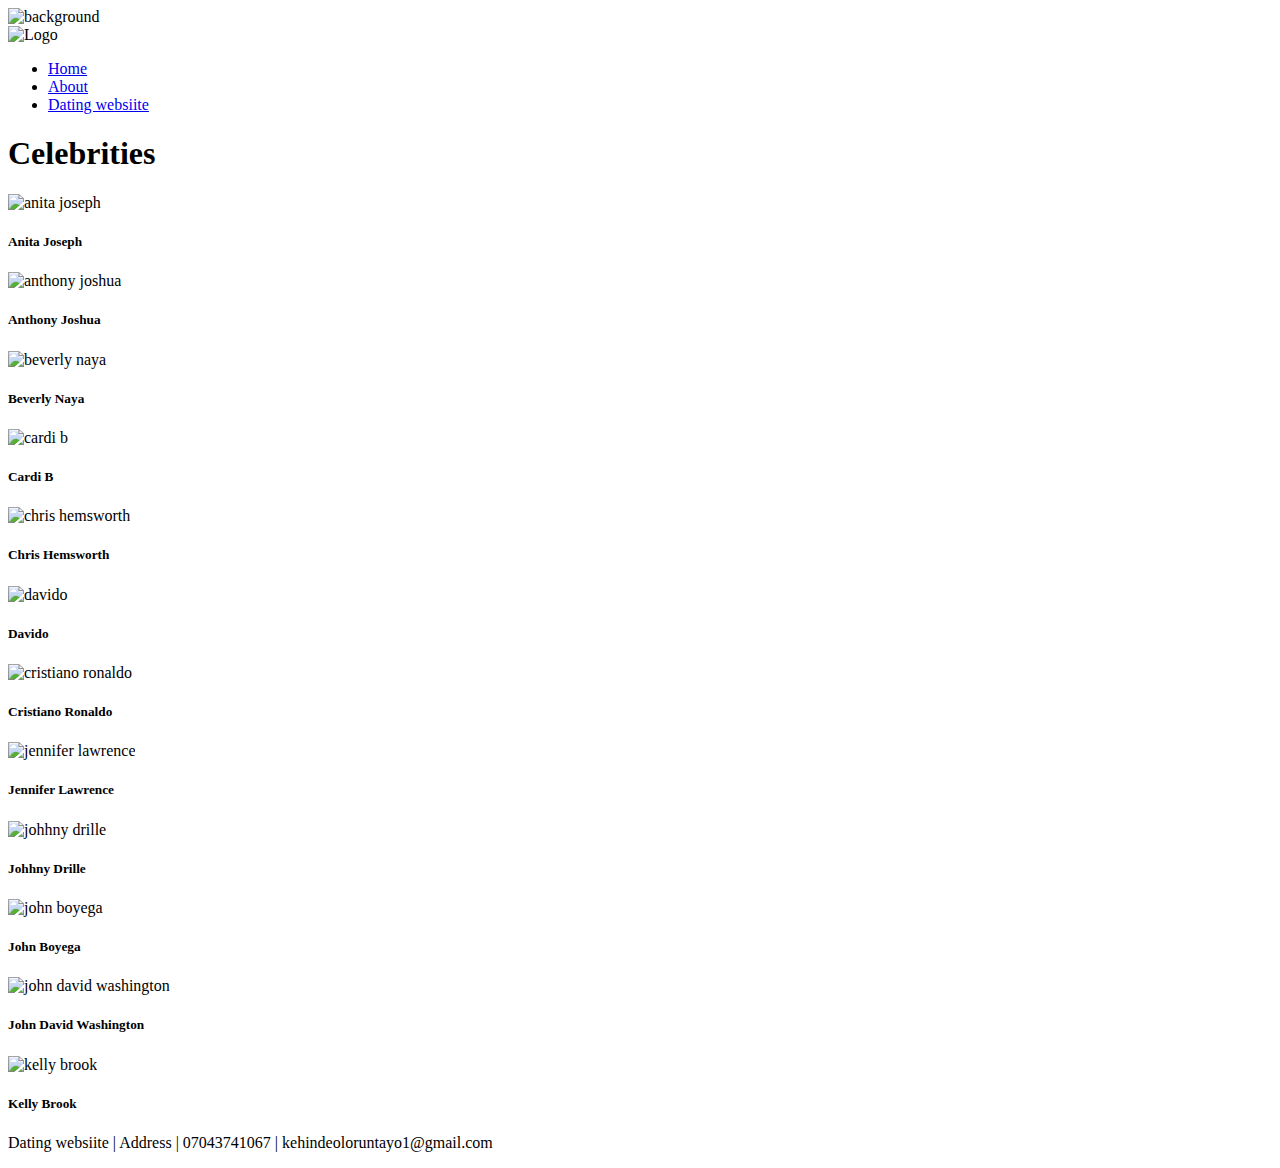
==== celebrities.html @ 1495de13 "create celebrities.html" ====
<!DOCTYPE html>
<html lang="en">
<head>
    <meta charset="UTF-8">
    <meta http-equiv="X-UA-Compatible" content="IE=edge">
    <meta name="viewport" content="width=device-width, initial-scale=1.0">
    <script src="js/jquery-3.6.4.js"></script>
    <script src="js/script.js"></script>
    <link rel="icon" href="./img/lg.jpg">
    <link rel="stylesheet" href="css/bootstrap.css">
    <link rel="stylesheet" href="css/style.css">
    <title>Celebrity Dating Site</title>
</head>
<body>
    <div class="background3">
        <img src="./img/pexels-jasmine-carter-613321.jpg" alt="background">
    </div>    
    <nav>
      <img src="./img/lg.jpg" alt="Logo">
      <ul>
        <li><a href="./index.html">Home</a></li>
        <li><a href="./landing.html">About</a></li>
        <li>
          <a href="./form.html">Dating websiite</a>
        </li>
      </ul>
    </nav>
    <div class="container">
        <h1>Celebrities</h1>
        <div class="row">
            <div class="col-sm">
                <img src="./img/anita joseph.jpg" alt="anita joseph">
                <h5 class="celeb">Anita Joseph</h5>
            </div>
            <div class="col-sm">
                <img src="./img/anthony joshua.jpg" alt="anthony joshua">
                <h5 class="celeb">Anthony Joshua</h5>
            </div>
            <div class="col-sm"> 
                <img src="./img/beverly naya.jpg" alt="beverly naya">
                <h5 class="celeb">Beverly Naya</h5>
            </div>
        </div>

        <div class="row">
            <div class="col-sm">
                <img src="./img/cardi b.jpg" alt="cardi b">
                <h5 class="celeb">Cardi B</h5>
            </div>
            <div class="col-sm">
                <img src="./img/chris hemsworth.jpg" alt="chris hemsworth">
                <h5 class="celeb">Chris Hemsworth</h5>
            </div>
            <div class="col-sm">
                <img src="./img/davido.jpg" alt="davido">
                <h5 class="celeb">Davido</h5>
            </div>
        </div>

        <div class="row">
            <div class="col-sm">
                <img src="./img/GOAT.jpg" alt="cristiano ronaldo">
                <h5 class="celeb">Cristiano Ronaldo</h5>
            </div>
            <div class="col-sm">
                <img src="./img/jennifer lawrence.jpg" alt="jennifer lawrence">
                <h5 class="celeb">Jennifer Lawrence</h5>
            </div>
            <div class="col-sm">
                <img src="./img/johhny drille.jpg" alt="johhny drille">
                <h5 class="celeb">Johhny Drille</h5>
            </div>
        </div>

        <div class="row">
            <div class="col-sm">
                <img src="./img/john boyega.jpg" alt="john boyega">
                <h5 class="celeb">John Boyega</h5>
            </div>
            <div class="col-sm">
                <img src="./img/john david washington.jpg" alt="john david washington">
                <h5 class="celeb">John David Washington</h5>
            </div>
            <div class="col-sm">
                <img src="./img/kelly brook.jpg" alt="kelly brook">
                <h5 class="celeb">Kelly Brook</h5>
            </div>
        </div>
    </div>
    <footer>
        <p>Dating websiite | Address | 07043741067 | kehindeoloruntayo1@gmail.com</p>
    </footer>
</body>
</html>
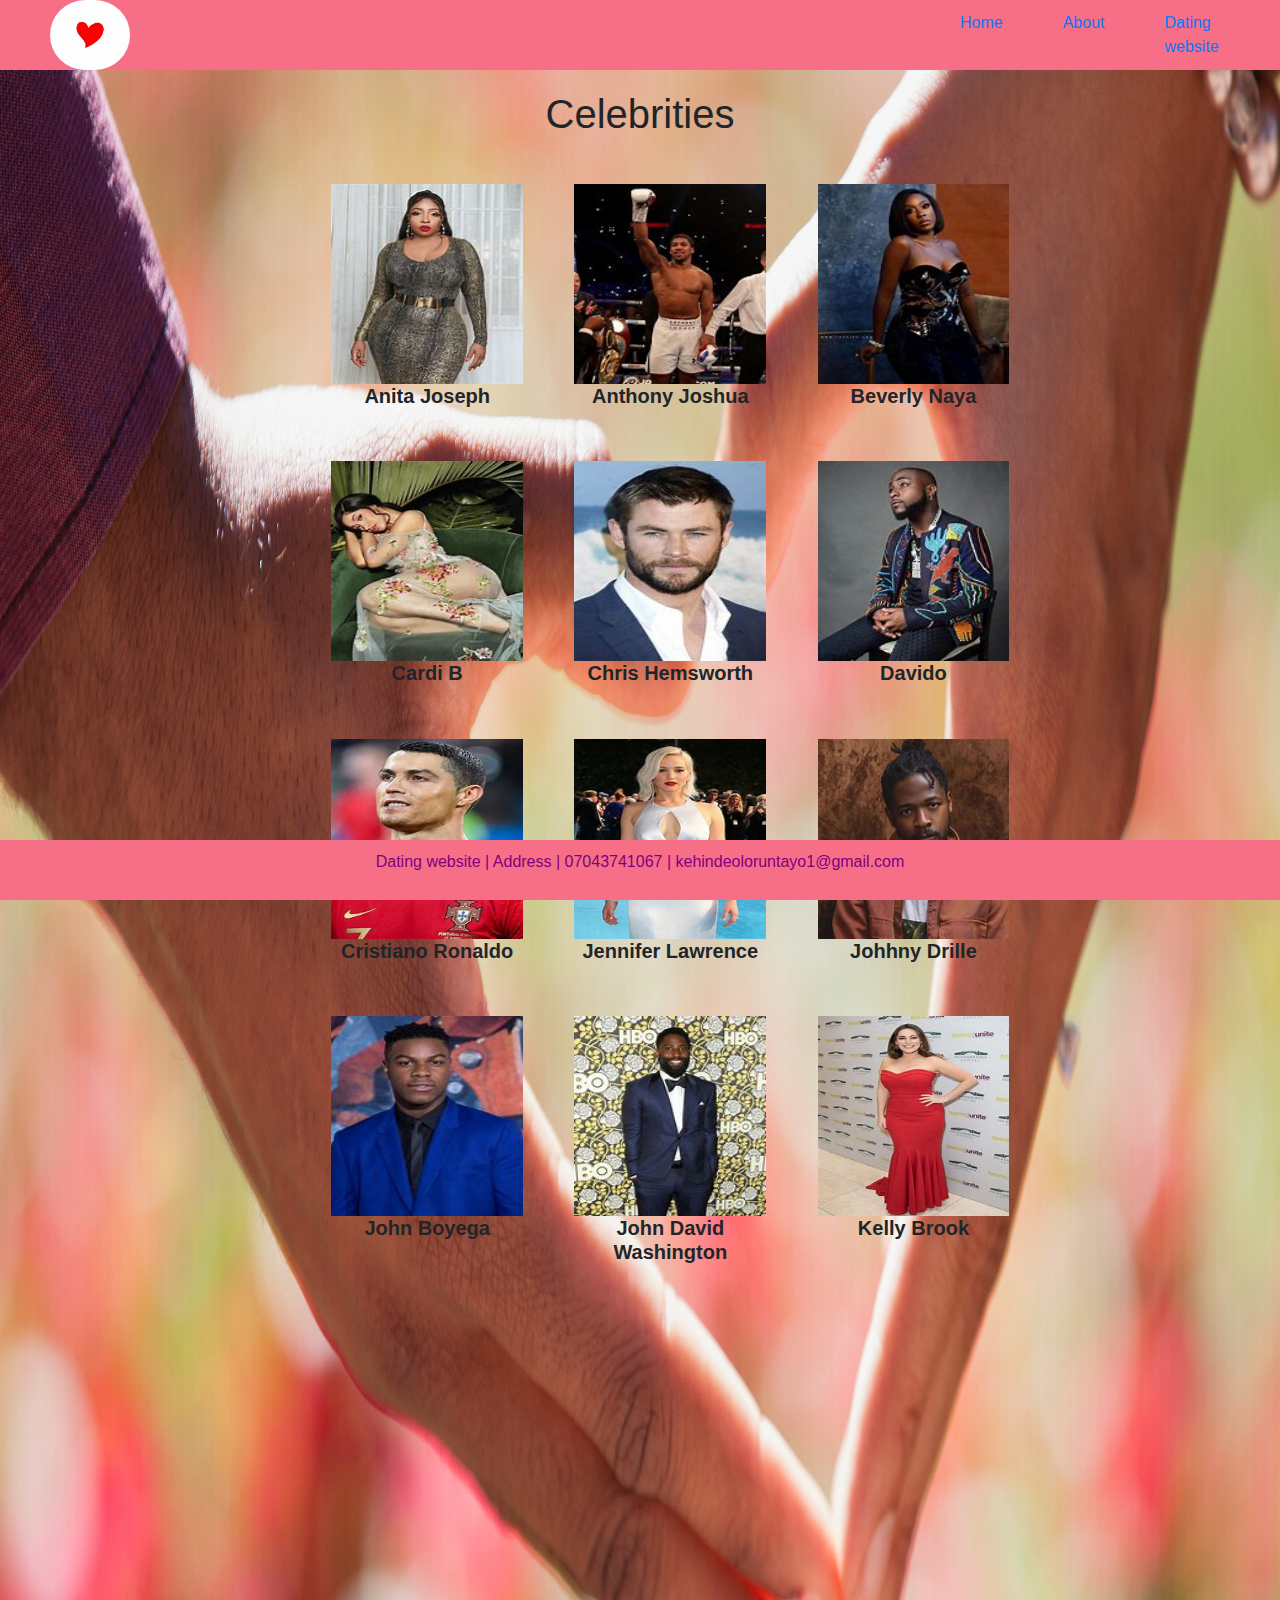
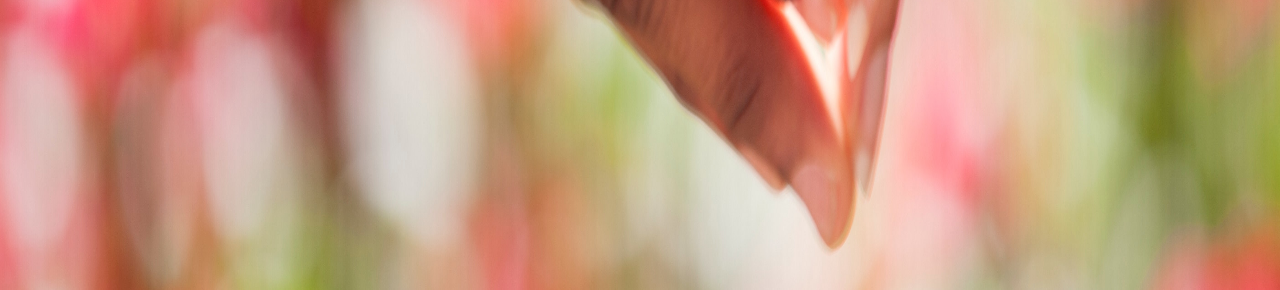
==== commit 24cb4305: "push to github" ====
--- a/celebrities.html
+++ b/celebrities.html
@@ -19,9 +19,9 @@
       <img src="./img/lg.jpg" alt="Logo">
       <ul>
         <li><a href="./index.html">Home</a></li>
-        <li><a href="./landing.html">About</a></li>
+        <li><a href="./celebrities.html">About</a></li>
         <li>
-          <a href="./form.html">Dating websiite</a>
+          <a href="./form.html">Dating website</a>
         </li>
       </ul>
     </nav>
@@ -88,7 +88,7 @@
         </div>
     </div>
     <footer>
-        <p>Dating websiite | Address | 07043741067 | kehindeoloruntayo1@gmail.com</p>
+        <p>Dating website | Address | 07043741067 | kehindeoloruntayo1@gmail.com</p>
     </footer>
 </body>
 </html>--- a/css/style.css
+++ b/css/style.css
@@ -0,0 +1,161 @@
+.background img {
+  width: 100%;
+  background-size: cover;
+  position: absolute;
+  z-index: -1;
+  top: 0;
+}
+
+footer {
+  position:  fixed;
+  bottom: 0;
+  width: 100%;
+  background-color: rgb(247, 111, 134);
+  color: purple;
+  padding: 10px;
+  text-align: center;
+}
+
+/* style Nav bar */
+nav {
+  display: flex;
+  gap: 800px;
+  align-items: center;
+  background-color: rgb(247, 111, 134);
+}
+
+nav img {
+  width: 80px;
+  height: 70px;
+  border-radius: 60px;
+  margin-left: 50px;
+}
+
+nav ul {
+  list-style: none;
+  margin: 0;
+  padding: 0;
+  display: flex;
+}
+
+nav li {
+  margin: 0 30px;
+}
+
+nav a {
+  text-decoration: none;
+}
+
+.container {
+  max-width: 800px;
+  margin: 0 auto;
+  padding: 20px;
+  text-align: center;
+  padding-bottom: 100px;
+}
+
+/* style index.html */
+#dating-form {
+  margin: 20px;
+  padding: 20px;
+  background-color: palevioletred;
+  opacity: 0.8;
+}
+
+.mb-3 {
+  margin-bottom: 20px;
+}
+
+.form-label {
+  font-weight: bold;
+}
+
+.form-control {
+  width: 100%;
+  padding: 10px;
+  border: 1px solid #ccc;
+  border-radius: 5px;
+  height: 50px;
+}
+
+.showcase {
+  width: 55%;
+  margin-top: 15%;
+  margin-left: 17%;
+}
+
+.btn {
+  background-color: red;
+  outline: black;
+  margin-top: 20px;
+}
+
+.form-group label {
+  display: block;
+  font-size: 14px;
+  margin-bottom: 5px;
+}
+
+input,
+select {
+  height: 50px;
+}
+
+/* style male.html & female.html*/
+.background2 img {
+  width: 100%;
+  height: 150%;
+  position: absolute;
+  z-index: -1;
+  top: 0;
+}
+
+.profile li {
+  list-style-type: none;
+  margin-left: -10%;
+}
+.profile img {
+  width: 55%;
+  margin-left: 1%;
+}
+
+.profile {
+  background-color: rgb(238, 33, 33);
+  border-radius: 20px;
+  opacity: 0.9;
+  padding: 10px;
+  width: 60%;
+  height: 80%;
+  margin-left: 22%;
+  margin-top: 8%;
+  display: none;
+}
+
+.profileName {
+  width: 55%;
+  margin-left: 23%;
+  background-color: blueviolet;
+}
+
+.row {
+  margin-top: 6%;
+  margin-left: 6%;
+}
+
+.col-sm img {
+  width: 90%;
+  height: 200px;
+}
+
+.celeb {
+  font-weight: bolder;
+}
+
+.background3 img {
+  width: 100%;
+  height: 210%;
+  position: absolute;
+  z-index: -1;
+  top: 0;
+}
+
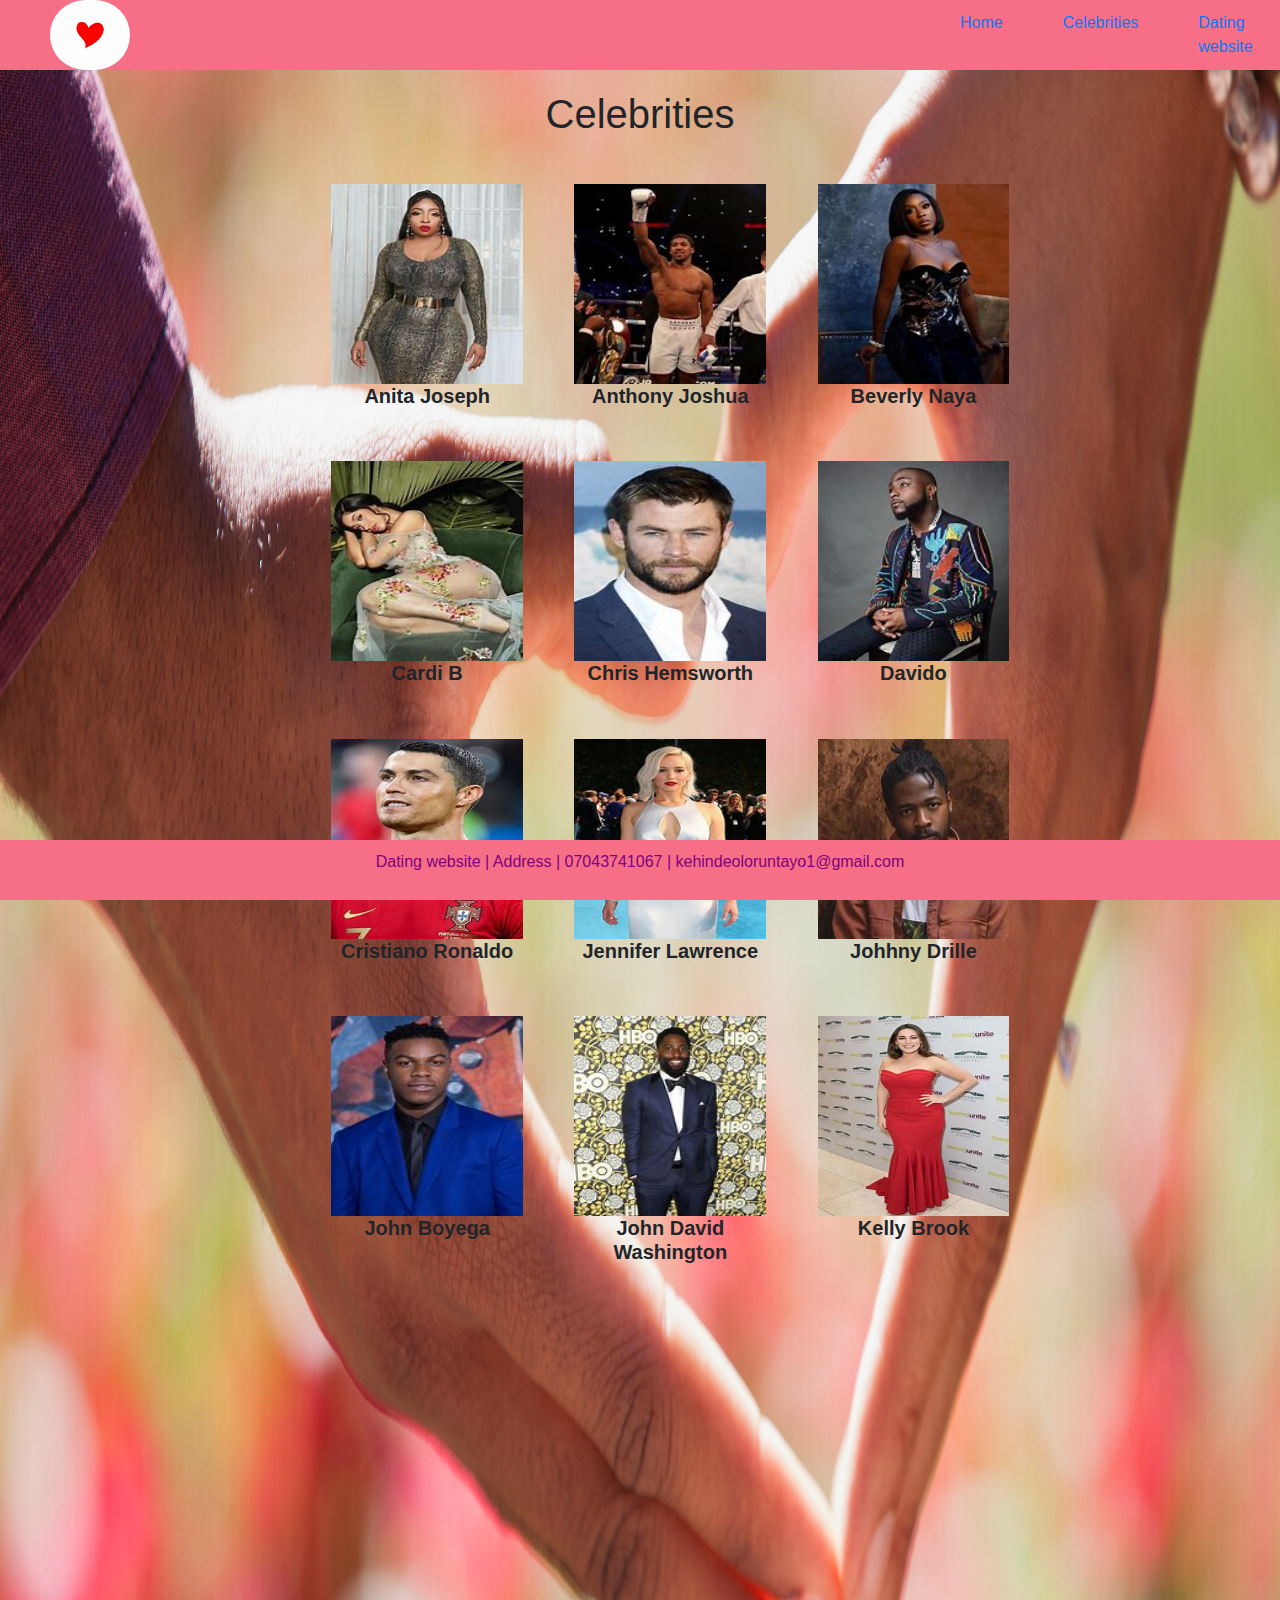
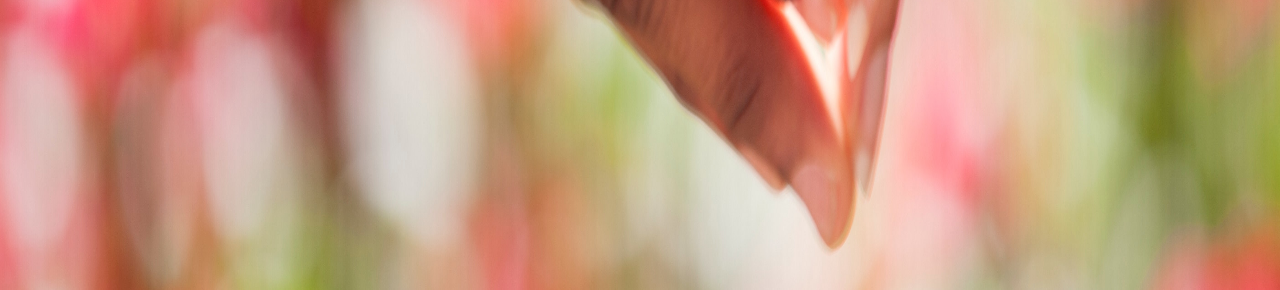
==== commit e9f70193: "make changes to html file" ====
--- a/celebrities.html
+++ b/celebrities.html
@@ -19,7 +19,7 @@
       <img src="./img/lg.jpg" alt="Logo">
       <ul>
         <li><a href="./index.html">Home</a></li>
-        <li><a href="./celebrities.html">About</a></li>
+        <li><a href="./celebrities.html">Celebrities</a></li>
         <li>
           <a href="./form.html">Dating website</a>
         </li>
--- a/css/style.css
+++ b/css/style.css
@@ -6,8 +6,17 @@
   top: 0;
 }
 
+.background4 img {
+  width: 100%;
+  height: 100%;
+  background-size: cover;
+  position: absolute;
+  z-index: -1;
+  top: 0;
+}
+
 footer {
-  position:  fixed;
+  position: fixed;
   bottom: 0;
   width: 100%;
   background-color: rgb(247, 111, 134);
@@ -104,7 +113,7 @@
 /* style male.html & female.html*/
 .background2 img {
   width: 100%;
-  height: 150%;
+  height: 170%;
   position: absolute;
   z-index: -1;
   top: 0;
@@ -157,5 +166,4 @@
   position: absolute;
   z-index: -1;
   top: 0;
-}
-
+}